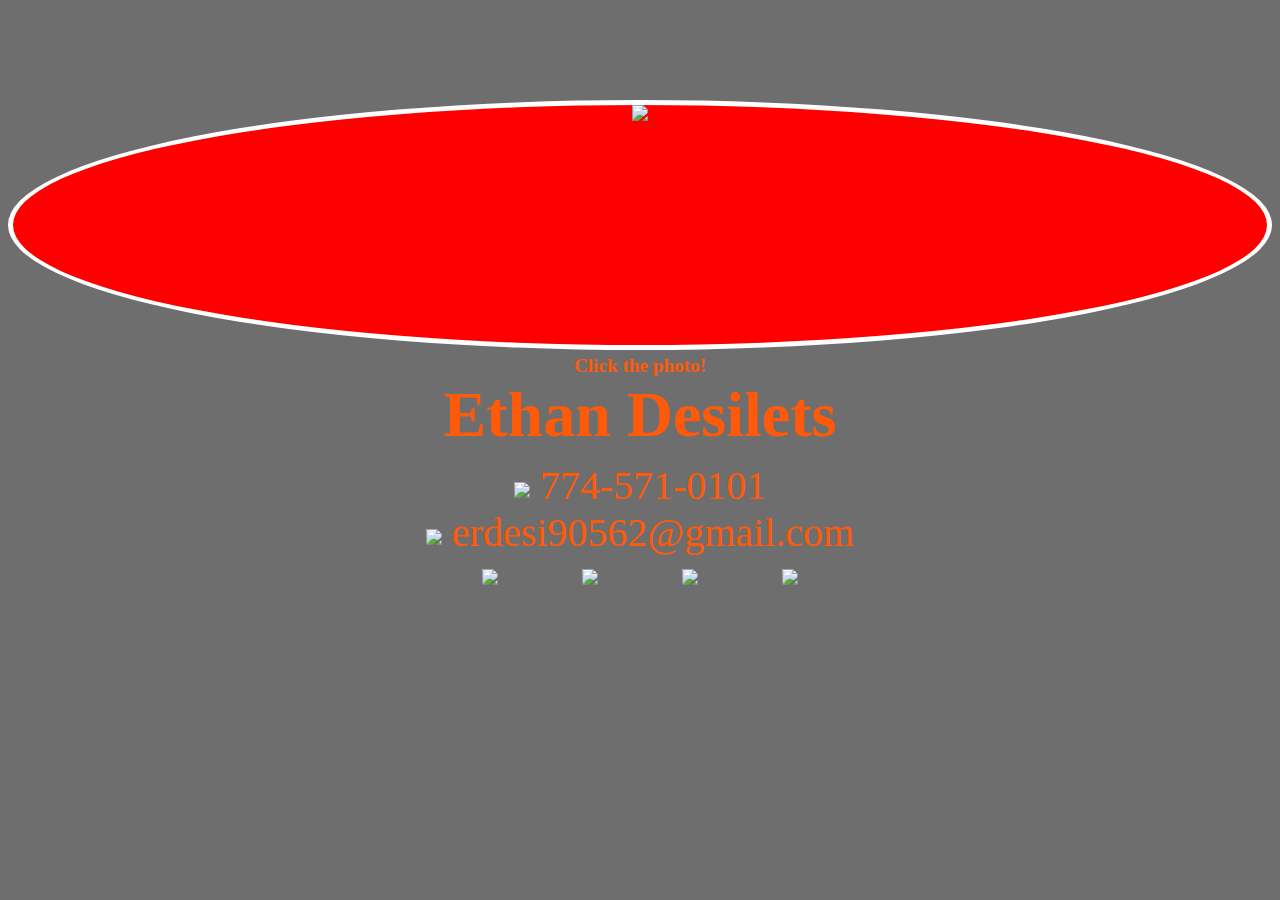
==== index.html @ 8398b05a "Renamed aboutme.html to index.html" ====
<!DOCTYPE html>
<html>
	<head>
		<title>
			Ethan Desilets
		</title>		
		<!-- jQuery only -->
		<script src="https://ajax.googleapis.com/ajax/libs/jquery/2.1.4/jquery.min.js"></script>
		
		<!-- jQuery UI ***NOTE: jQuery must be loaded before jQueryUI -->
		<link rel="stylesheet" href="https://ajax.googleapis.com/ajax/libs/jqueryui/1.11.4/themes/smoothness/jquery-ui.css">
		<script src="https://ajax.googleapis.com/ajax/libs/jqueryui/1.11.4/jquery-ui.min.js"></script>
		
		<!-- Google font Link -->
		<link href='https://fonts.googleapis.com/css?family=Raleway' rel='stylesheet' type='text/css'>
		
		<!-- css LINK Local -->
		<link rel="stylesheet" type="text/css" href="./css.css">
		
		<style>
			<!-- CSS -->
		</style>
	</head>
	<body>
			<div class="pro-image">
				<img src="https://scontent.xx.fbcdn.net/hphotos-xfp1/v/t1.0-9/10419024_10152507817070874_27749316326789616_n.jpg?oh=1ed96fecd023aae29fd3408167d33f31&oe=56A68F26">
			</div>
			<h5>Click the photo!</h5>
			<h1>Ethan Desilets</h1>
			<div class="info">
				<image src="https://ionegiantmag.files.wordpress.com/2014/05/a-capture16.gif?w=315&h=189&crop=1">
				774-571-0101
				</br>
				<image src="https://upload.wikimedia.org/wikipedia/commons/0/0a/Gmail_logo.png">
				erdesi90562@gmail.com</br>
			</div>
			<div class="history">
				<a href="https://www.codecademy.com/erdesi90562"><img src="http://s3.amazonaws.com/codecademy-blog/assets/logo_blue_dark.png"></a>
				<a href="https://github.com/erdesi90562"><img src="http://axiacore.s3.amazonaws.com/inlines/github-axiacore.1398187930.png"></a>
				<a href="https://www.codeschool.com/users/1799180"><img src="https://d1tijy5l7mg5kk.cloudfront.net/assets/meta/og-avatar-924111135a76cec9a4bfbb02d1efa0cf.png"></a>
				<a href="https://www.linkedin.com/pub/ethan-desilets/5b/364/8b2"><img src="https://lh4.googleusercontent.com/-CepHHHB3l1Y/AAAAAAAAAAI/AAAAAAAAAAA/Z8MftqWbEqA/s0-c-k-no-ns/photo.jpg"></a>
			</div>
		<article class ="home">
			<h2>Who am I?</h2>
			<p>
			My name is Ethan Desilets and I have a passion for computers. I would describe myself as a driven, hardworking, and determined individual. For as long as I can remember, I have always been curious about how things function and operate. When I was younger I was always playing with a screwdriver, taking my electronics apart and trying to determine how they functioned. This desire to understand how many things around me worked followed me throughout my schooling.
			</p>
			<p>
			I attended Blackstone Valley Regional Vocational High School where I pursued curriculum in metal fabrication. While in high school, I was part of the robotics team and this is where I found a deep passion for electronics and computers. Sure I loved fabricating and creating parts for the robot, but I found myself more intrigued by the programming of the machine. This program introduced me to Computer Aided Drafting (CAD) which I further pursued at Quinsigamond Community College. It is here that I received a certificate in CAD and began working in the field. 
			</p>
			<p>
			While at my first CAD job a very interesting opportunity was presented to me. At this job there was a web portal that was connected to Verizon&lsquo;s Oracle SQL database. It was my task to create queries that assisted in making a 3-4 hour job into a 2 minute process. After receiving little recognition from upper management I left in pursuit of a more supportive work environment that would allow me to learn from others. I am currently employed by a security equipment installation company that encourages the pursuit of my interests. 
			</p>
			<p>
			In my quest for knowledge in the world of technology I have done everything in my power to educate myself. This self-education began when I purchased a Raspberry PI in order to become more proficient in Linux systems. I have also participated in multiple online code schools that have expanded my knowledge of Ubuntu, Git-Hub, and other programming environments. I recently created an IOT (internet of things) project. The goal of this system is to create a wireless boiler temperature monitor to be used on external boilers. The hardware I chose for this project is an ESP8266 chip that is programmed by the Arduino IDE to read two thermometers and control 8 relays. The data is sent via MQTT protocol to my Raspberry PI which is a MQTT Broker with "Node.js" installed. The raspberry PI hosts the web page which contains CSS, jQuery, and html. I have not yet set up a DNS for my external IP. 
			</p>
			<p>
			I know that the next step towards a successful future for me is attendance at General Academy. I want to work with my passion every day and enjoy what I do. I am prepared to work hard and succeed at your academic institution. I am ready to change my career and my life. Thank you for taking the time to learn more about me and I look forward to hearing from you.
			</p>
			<div class="thankyou">
			Thank you,
			</div>
			<div class="signature">
			Ethan Desilets
			</div>
		</article>
		<script>
			var clickCount = 1;
			
			$('.pro-image img').on("click", function () {
				
				clickCount++;
				
				if (clickCount%2 == 0){
					$(".pro-image").animate({zoom: 0.70, padding: "60px 0 0 0", opacity: "0.5" },3075);
					$(".home").css("display","block");
					$(".info, .history, h1, h5").css("display","none");
				}else {
					$(".pro-image").animate({zoom: 1, padding: "120px 0 0 0", opacity: "1"},3075);
					$(".home").css("display","none");
					$(".info, .history, h1, h5").css("display","block");
				}
			});
		</script>
	</body>
</html>
---- css.css ----
body {
	color: #FF5A09;
	text-align: center;
	background: #6e6e6e;
	/* background: url("http://dash.ga.co/assets/anna-bg.png"); */
	/* background: linear-gradient(bottom, #6e6e6e , #393939); */
	/* background: linear-gradient(bottom, orange, purple); */
	/* background: -webkit-linear-gradient(left, blue, green); */
	/* background: -moz-linear-gradient(bottom, yellow, red); */
	background-size: cover ;
	background-repeat: no-repeat;
	/* background-position: center; */
}
header {
	margin: auto;
}
.pro-image {
	position:relative;
	display: block;
	border-radius:100%;
	border: 5px solid white;
	/* height:25em; */
	margin: 100px auto 5px auto;
	height: 240px;
	background: red;
}
h5 {
	margin: 0 0 0 0;
	font-size: 1.2em;
}
h1 {
	font-size: 4.0em;
	margin: 1px 1px 10px 1px;
}
/* Divider "info" formatting start */
.info {
	display: block;
	font-size: 2.5em;
}
div.info img {
	height: 60px;
	vertical-align: middle;
}
/* Divider "info" temperaturePipe end */
/* Divider "history" formatting start */
.history {
	margin: 1%;
}
div.history img {
	/* background: purple; */
	height: 5em;
	padding: 0 2.5em 0 2.5em;
}
/* Divider "history" formatting end*/
/* aboutme div control */
.home {
	display: none;
	text-align: center;
	font-size: 1.5em;
	color: white;
	max-width: 85%;
	margin: 0 auto;
	font-family: 'Raleway', sans-serif;
}
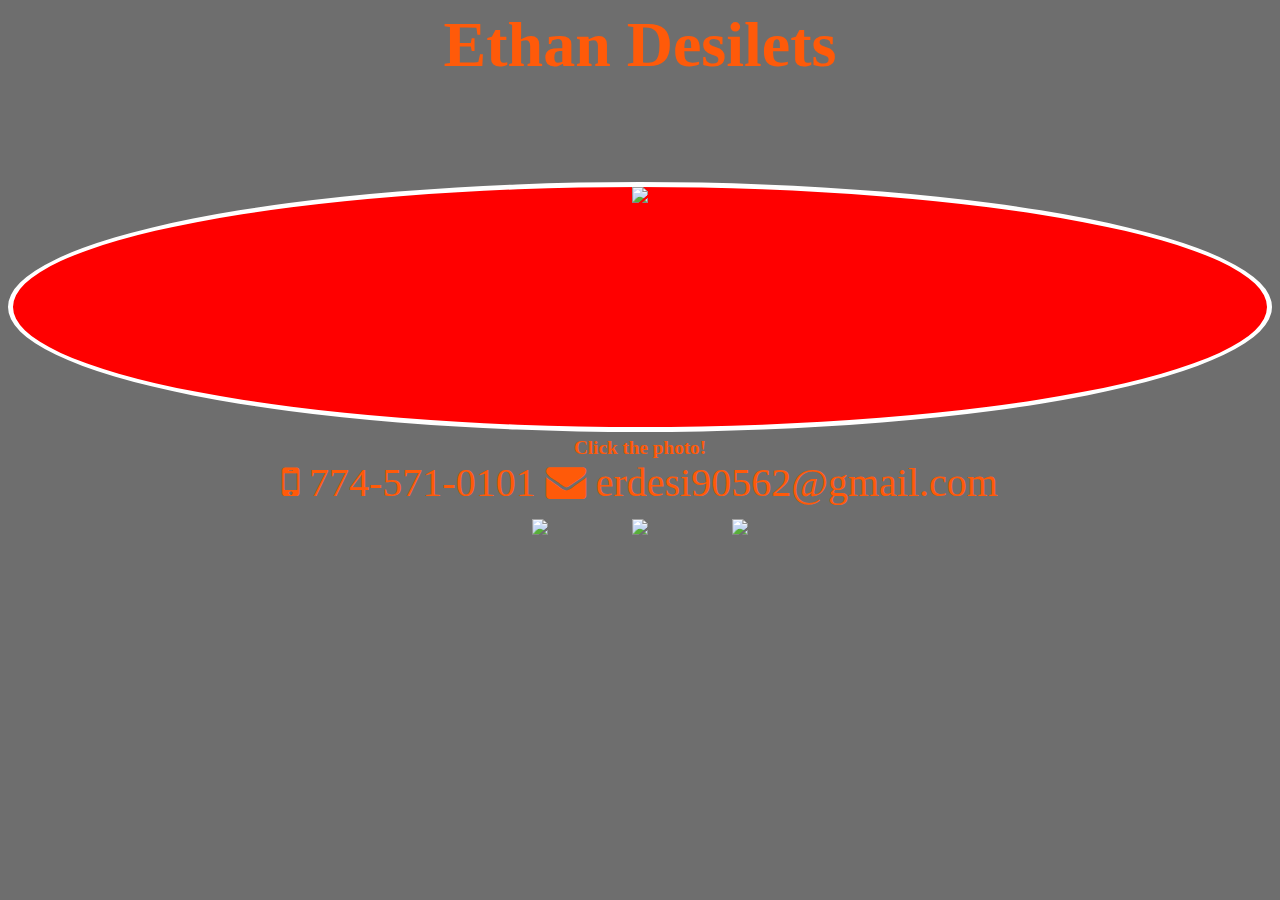
==== commit a76312b9: "reorder Links of history" ====
--- a/index.html
+++ b/index.html
@@ -14,6 +14,9 @@
 		<!-- Google font Link -->
 		<link href='https://fonts.googleapis.com/css?family=Raleway' rel='stylesheet' type='text/css'>
 		
+		<!-- font awesome link -->
+		<link rel="stylesheet" href="https://maxcdn.bootstrapcdn.com/font-awesome/4.4.0/css/font-awesome.min.css">
+
 		<!-- css LINK Local -->
 		<link rel="stylesheet" type="text/css" href="./css.css">
 		
@@ -22,40 +25,39 @@
 		</style>
 	</head>
 	<body>
+			<h1>Ethan Desilets</h1>
 			<div class="pro-image">
 				<img src="https://scontent.xx.fbcdn.net/hphotos-xfp1/v/t1.0-9/10419024_10152507817070874_27749316326789616_n.jpg?oh=1ed96fecd023aae29fd3408167d33f31&oe=56A68F26">
 			</div>
 			<h5>Click the photo!</h5>
-			<h1>Ethan Desilets</h1>
 			<div class="info">
-				<image src="https://ionegiantmag.files.wordpress.com/2014/05/a-capture16.gif?w=315&h=189&crop=1">
+				<i class="fa fa-mobile"></i>
 				774-571-0101
-				</br>
-				<image src="https://upload.wikimedia.org/wikipedia/commons/0/0a/Gmail_logo.png">
+				<i class="fa fa-envelope"></i>
 				erdesi90562@gmail.com</br>
 			</div>
 			<div class="history">
+				<a href="https://github.com/erdesi90562"><img src="http://axiacore.s3.amazonaws.com/inlines/github-axiacore.1398187930.png"></a>
 				<a href="https://www.codecademy.com/erdesi90562"><img src="http://s3.amazonaws.com/codecademy-blog/assets/logo_blue_dark.png"></a>
-				<a href="https://github.com/erdesi90562"><img src="http://axiacore.s3.amazonaws.com/inlines/github-axiacore.1398187930.png"></a>
 				<a href="https://www.codeschool.com/users/1799180"><img src="https://d1tijy5l7mg5kk.cloudfront.net/assets/meta/og-avatar-924111135a76cec9a4bfbb02d1efa0cf.png"></a>
-				<a href="https://www.linkedin.com/pub/ethan-desilets/5b/364/8b2"><img src="https://lh4.googleusercontent.com/-CepHHHB3l1Y/AAAAAAAAAAI/AAAAAAAAAAA/Z8MftqWbEqA/s0-c-k-no-ns/photo.jpg"></a>
+				<!-- <a href="https://www.linkedin.com/pub/ethan-desilets/5b/364/8b2"><img src="https://lh4.googleusercontent.com/-CepHHHB3l1Y/AAAAAAAAAAI/AAAAAAAAAAA/Z8MftqWbEqA/s0-c-k-no-ns/photo.jpg"></a> -->
 			</div>
 		<article class ="home">
 			<h2>Who am I?</h2>
 			<p>
-			My name is Ethan Desilets and I have a passion for computers. I would describe myself as a driven, hardworking, and determined individual. For as long as I can remember, I have always been curious about how things function and operate. When I was younger I was always playing with a screwdriver, taking my electronics apart and trying to determine how they functioned. This desire to understand how many things around me worked followed me throughout my schooling.
+			My name is Ethan Desilets and I have a passion for computers. I would describe myself as a driven, hardworking, and determined individual. For as long as I can remember, I have always been curious about how things operate. When I was younger I was always playing with a screwdriver, taking my electronics apart and trying to determine how they functioned. This desire to understand how the world around me worked followed me throughout my schooling.
 			</p>
 			<p>
-			I attended Blackstone Valley Regional Vocational High School where I pursued curriculum in metal fabrication. While in high school, I was part of the robotics team and this is where I found a deep passion for electronics and computers. Sure I loved fabricating and creating parts for the robot, but I found myself more intrigued by the programming of the machine. This program introduced me to Computer Aided Drafting (CAD) which I further pursued at Quinsigamond Community College. It is here that I received a certificate in CAD and began working in the field. 
+			I attended Blackstone Valley Regional Vocational High School where I pursued curriculum in metal fabrication. This program introduced me to Computer Aided Drafting (CAD) and various other components of the world of manufacturing. While in high school, I was part of the robotics team and this is where I found a deep passion for electronics and computers. Sure I loved fabricating and creating parts for the robot, but I found myself more intrigued by the programming of the machine. Despite this interest, I pursed CAD certification at Quinsigamond Community College and joined the work force.
 			</p>
 			<p>
-			While at my first CAD job a very interesting opportunity was presented to me. At this job there was a web portal that was connected to Verizon&lsquo;s Oracle SQL database. It was my task to create queries that assisted in making a 3-4 hour job into a 2 minute process. After receiving little recognition from upper management I left in pursuit of a more supportive work environment that would allow me to learn from others. I am currently employed by a security equipment installation company that encourages the pursuit of my interests. 
+			While at my first CAD job a very interesting opportunity was presented to me. It was my task to create queries that dramatically reduced the work load of employees, making a 3-4 hour job into a 2 minute process. This task was completed by using a web portal that was connected to Verizon&lsquo;s Oracle SQL database. After receiving little recognition from upper management, I left in pursuit of a more supportive work environment that would allow me to learn from others. I am currently employed by a security equipment installation company that encourages the pursuit of my interests.
 			</p>
 			<p>
-			In my quest for knowledge in the world of technology I have done everything in my power to educate myself. This self-education began when I purchased a Raspberry PI in order to become more proficient in Linux systems. I have also participated in multiple online code schools that have expanded my knowledge of Ubuntu, Git-Hub, and other programming environments. I recently created an IOT (internet of things) project. The goal of this system is to create a wireless boiler temperature monitor to be used on external boilers. The hardware I chose for this project is an ESP8266 chip that is programmed by the Arduino IDE to read two thermometers and control 8 relays. The data is sent via MQTT protocol to my Raspberry PI which is a MQTT Broker with "Node.js" installed. The raspberry PI hosts the web page which contains CSS, jQuery, and html. I have not yet set up a DNS for my external IP. 
+			I have taken it upon myself to learn as much as I possibly could about programming. This self-education began when I purchased a Raspberry PI in order to become more proficient in Linux systems. I have also participated in multiple online code schools that have expanded my knowledge of Ubuntu, Git-Hub, and other programming environments. I recently created an IOT (internet of things) project. The goal of this system is to create a wireless boiler temperature monitor to be used on external boilers. The hardware I chose for this project is an ESP8266 chip that is programmed by the Arduino IDE to read two thermometers and control 8 relays. The data is sent via MQTT protocol to my Raspberry PI which is a MQTT Broker with "Node.js" installed. The raspberry PI hosts the web page which contains CSS, jQuery, and html. I have not yet set up a DNS for my external IP. 
 			</p>
 			<p>
-			I know that the next step towards a successful future for me is attendance at General Academy. I want to work with my passion every day and enjoy what I do. I am prepared to work hard and succeed at your academic institution. I am ready to change my career and my life. Thank you for taking the time to learn more about me and I look forward to hearing from you.
+			I know that the next step towards a successful future for me is attendance at General Assembly. I want to work with my passion every day and enjoy what I do. I am prepared to work hard and succeed at your academic institution. Thank you for taking the time to learn more about me and I look forward to hearing from you.
 			</p>
 			<div class="thankyou">
 			Thank you,
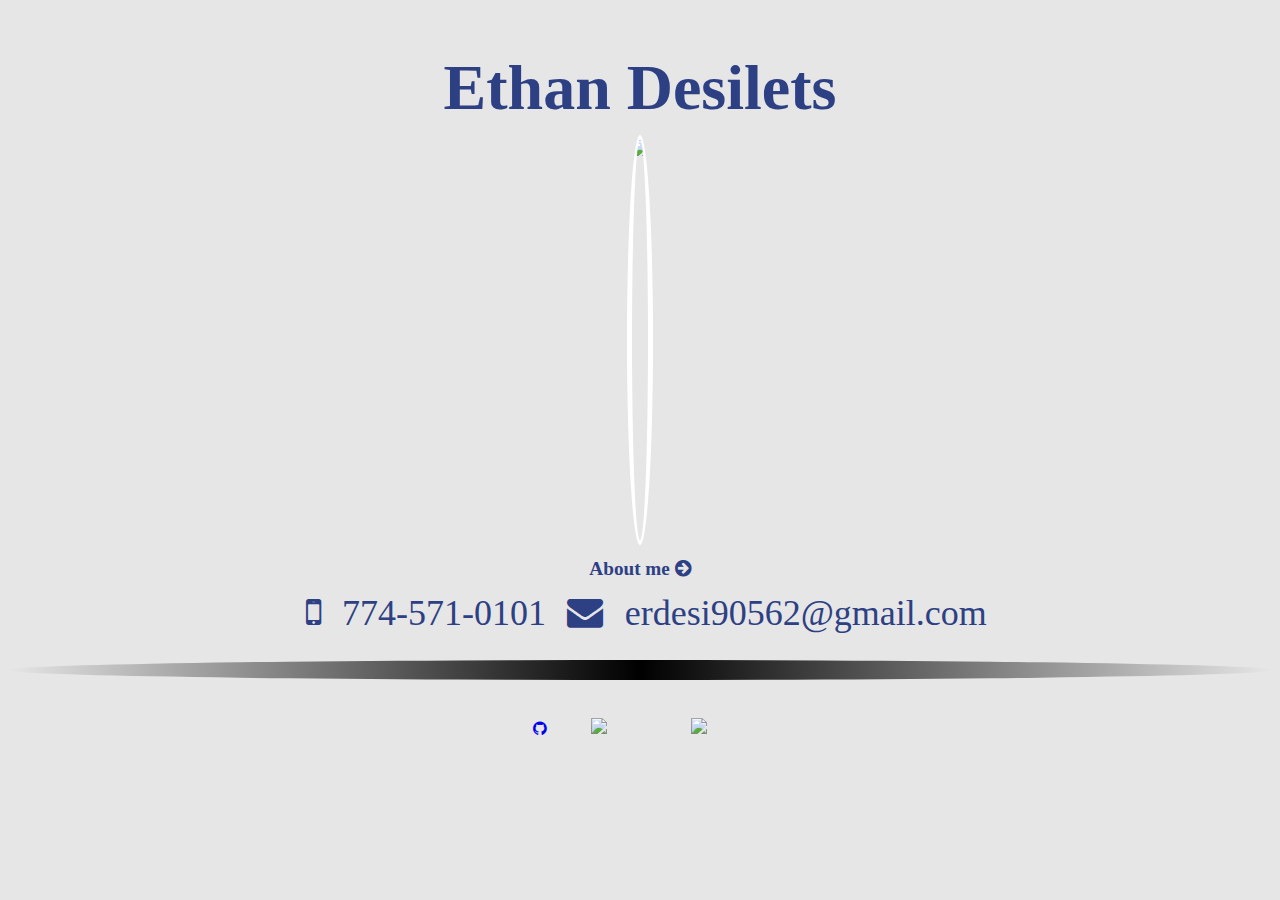
==== commit 76d02fff: "Clean up" ====
--- a/index.html
+++ b/index.html
@@ -29,20 +29,21 @@
 			<div class="pro-image">
 				<img src="https://scontent.xx.fbcdn.net/hphotos-xfp1/v/t1.0-9/10419024_10152507817070874_27749316326789616_n.jpg?oh=1ed96fecd023aae29fd3408167d33f31&oe=56A68F26">
 			</div>
-			<h5>Click the photo!</h5>
+			<h5>About me <i class="fa fa-arrow-circle-right"></i></h5>
 			<div class="info">
 				<i class="fa fa-mobile"></i>
 				774-571-0101
 				<i class="fa fa-envelope"></i>
 				erdesi90562@gmail.com</br>
 			</div>
+			<span class="sexy_line"></span>
 			<div class="history">
-				<a href="https://github.com/erdesi90562"><img src="http://axiacore.s3.amazonaws.com/inlines/github-axiacore.1398187930.png"></a>
+				<a href="https://github.com/erdesi90562"><i class="fa fa-github"></i></a> <!-- <img src="http://axiacore.s3.amazonaws.com/inlines/github-axiacore.1398187930.png"> -->
 				<a href="https://www.codecademy.com/erdesi90562"><img src="http://s3.amazonaws.com/codecademy-blog/assets/logo_blue_dark.png"></a>
 				<a href="https://www.codeschool.com/users/1799180"><img src="https://d1tijy5l7mg5kk.cloudfront.net/assets/meta/og-avatar-924111135a76cec9a4bfbb02d1efa0cf.png"></a>
 				<!-- <a href="https://www.linkedin.com/pub/ethan-desilets/5b/364/8b2"><img src="https://lh4.googleusercontent.com/-CepHHHB3l1Y/AAAAAAAAAAI/AAAAAAAAAAA/Z8MftqWbEqA/s0-c-k-no-ns/photo.jpg"></a> -->
 			</div>
-		<article class ="home">
+		<article class ="aboutme">
 			<h2>Who am I?</h2>
 			<p>
 			My name is Ethan Desilets and I have a passion for computers. I would describe myself as a driven, hardworking, and determined individual. For as long as I can remember, I have always been curious about how things operate. When I was younger I was always playing with a screwdriver, taking my electronics apart and trying to determine how they functioned. This desire to understand how the world around me worked followed me throughout my schooling.
@@ -75,11 +76,11 @@
 				
 				if (clickCount%2 == 0){
 					$(".pro-image").animate({zoom: 0.70, padding: "60px 0 0 0", opacity: "0.5" },3075);
-					$(".home").css("display","block");
+					$(".aboutme").css("display","block");
 					$(".info, .history, h1, h5").css("display","none");
 				}else {
-					$(".pro-image").animate({zoom: 1, padding: "120px 0 0 0", opacity: "1"},3075);
-					$(".home").css("display","none");
+					$(".pro-image").animate({zoom: 1, padding: "0px 0 0 0", opacity: "1"},3075);
+					$(".aboutme").css("display","none");
 					$(".info, .history, h1, h5").css("display","block");
 				}
 			});
--- a/css.css
+++ b/css.css
@@ -1,64 +1,83 @@
-body {
-	color: #FF5A09;
-	text-align: center;
-	background: #6e6e6e;
-	/* background: url("http://dash.ga.co/assets/anna-bg.png"); */
-	/* background: linear-gradient(bottom, #6e6e6e , #393939); */
-	/* background: linear-gradient(bottom, orange, purple); */
-	/* background: -webkit-linear-gradient(left, blue, green); */
-	/* background: -moz-linear-gradient(bottom, yellow, red); */
-	background-size: cover ;
-	background-repeat: no-repeat;
-	/* background-position: center; */
+/* Master control */
+body{
+	color:#2d4084;
+	background: #e6e6e6;
+	margin-top: 4%;
 }
-header {
-	margin: auto;
-}
-.pro-image {
-	position:relative;
-	display: block;
-	border-radius:100%;
-	border: 5px solid white;
-	/* height:25em; */
-	margin: 100px auto 5px auto;
-	height: 240px;
-	background: red;
-}
-h5 {
-	margin: 0 0 0 0;
-	font-size: 1.2em;
-}
+/* ************************** */
+
+/* My name */
 h1 {
+	text-align:center;
 	font-size: 4.0em;
 	margin: 1px 1px 10px 1px;
 }
-/* Divider "info" formatting start */
+/* ************************** */
+
+.pro-image {
+	display:flex; /* don't forget this */
+	justify-content:center; /* interesting */
+	-webkit-content:center;
+	align-items:center; /* interesting */
+	-webkit-align-items: center;
+	margin: 0 auto;
+}
+.pro-image img{
+	border-radius:100%;
+	border: 5px solid white;
+	height: 400px;
+}
+/* Text that says about me */
+h5 {
+	text-align: center;
+	font-size: 1.2em;
+	margin: 0;
+	margin: 1%;
+}
+/* ************************** */
+
+/* Divider "info" Phone number and email */
 .info {
-	display: block;
-	font-size: 2.5em;
+	text-align: center;
+	font-size: 2.25em;
+	margin: 1%;
+}
+div.info i {
+	padding: 0 1% 0 1% ;
 }
 div.info img {
 	height: 60px;
 	vertical-align: middle;
 }
-/* Divider "info" temperaturePipe end */
+/* ************************** */
+
+.sexy_line{ 
+    display:block;
+    /*border:none;*/
+    height: 20px;
+    border-radius: 50%;
+    background: linear-gradient(-90deg, #e6e6e6, black, #e6e6e6);
+    margin: 2% 0 2% 0;
+}
 /* Divider "history" formatting start */
 .history {
-	margin: 1%;
+	/* display: inline-block; */
+	text-align: center;
+	margin: 3%;
 }
 div.history img {
-	/* background: purple; */
 	height: 5em;
 	padding: 0 2.5em 0 2.5em;
 }
-/* Divider "history" formatting end*/
+/* ************************** */
+
 /* aboutme div control */
-.home {
+.aboutme {
+	margin: auto;
+	padding: 10px 0 20px 0;
 	display: none;
 	text-align: center;
 	font-size: 1.5em;
-	color: white;
 	max-width: 85%;
-	margin: 0 auto;
 	font-family: 'Raleway', sans-serif;
 }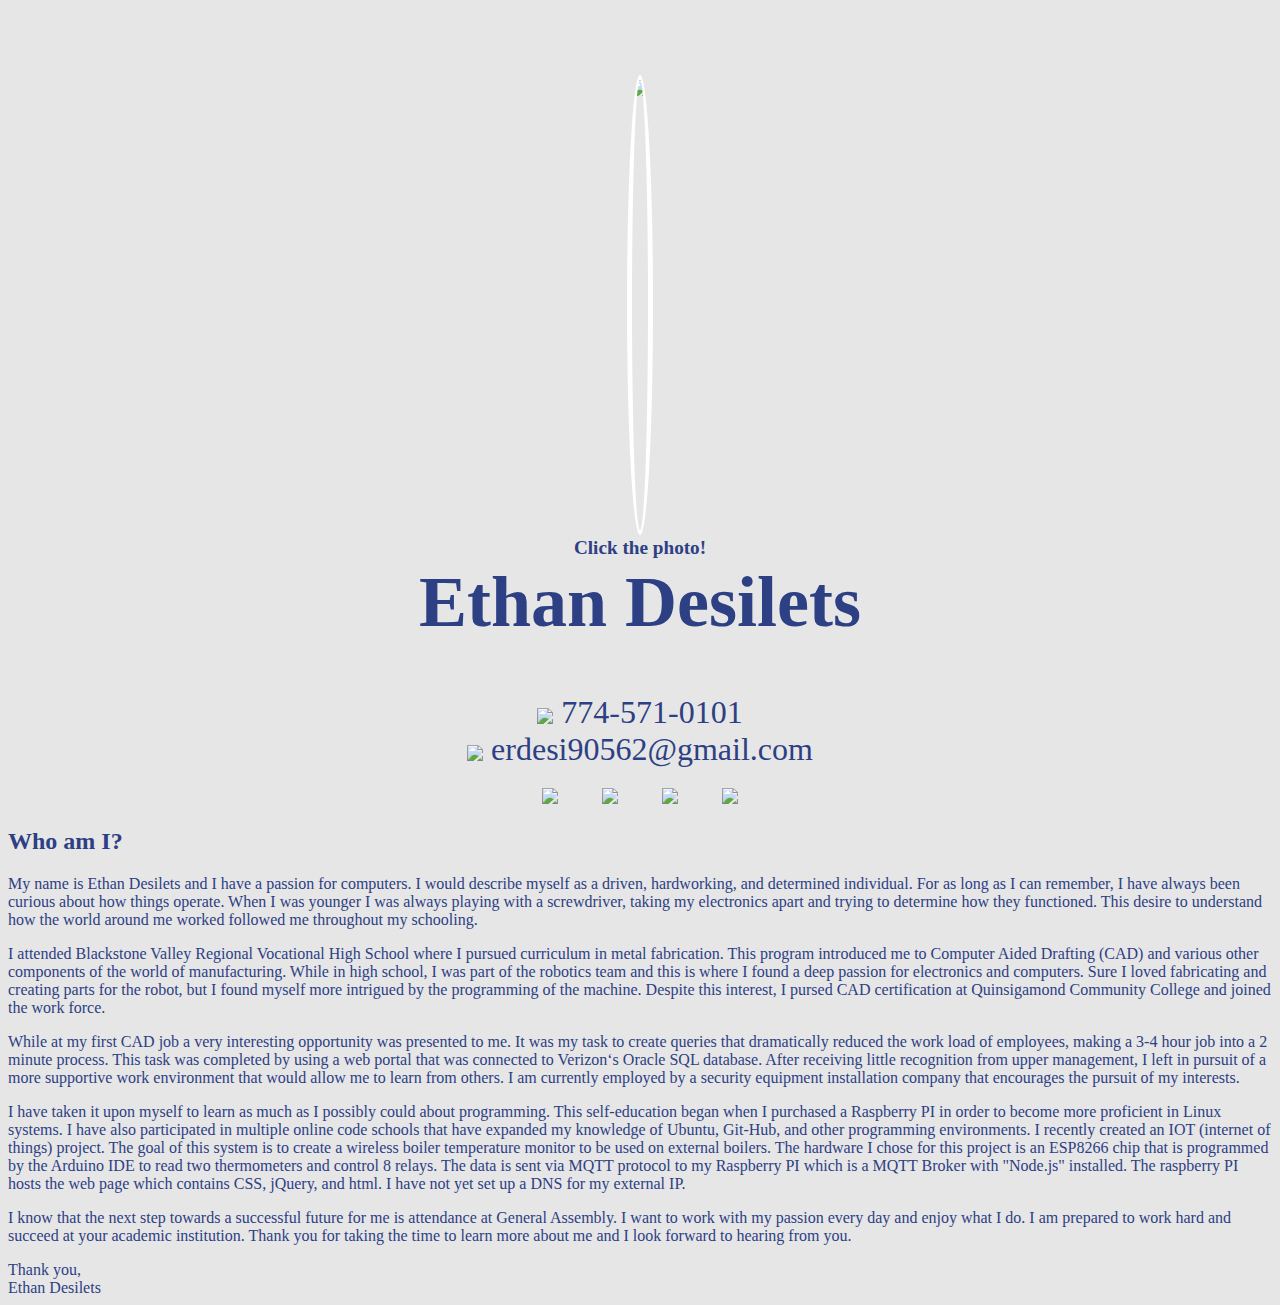
==== commit ebfcdb0b: "Merge remote-tracking branch 'refs/remotes/origin/master' into gh-pages" ====
--- a/index.html
+++ b/index.html
@@ -14,9 +14,6 @@
 		<!-- Google font Link -->
 		<link href='https://fonts.googleapis.com/css?family=Raleway' rel='stylesheet' type='text/css'>
 		
-		<!-- font awesome link -->
-		<link rel="stylesheet" href="https://maxcdn.bootstrapcdn.com/font-awesome/4.4.0/css/font-awesome.min.css">
-
 		<!-- css LINK Local -->
 		<link rel="stylesheet" type="text/css" href="./css.css">
 		
@@ -25,25 +22,25 @@
 		</style>
 	</head>
 	<body>
-			<h1>Ethan Desilets</h1>
 			<div class="pro-image">
 				<img src="https://scontent.xx.fbcdn.net/hphotos-xfp1/v/t1.0-9/10419024_10152507817070874_27749316326789616_n.jpg?oh=1ed96fecd023aae29fd3408167d33f31&oe=56A68F26">
 			</div>
-			<h5>About me <i class="fa fa-arrow-circle-right"></i></h5>
+			<h5>Click the photo!</h5>
+			<h1>Ethan Desilets</h1>
 			<div class="info">
-				<i class="fa fa-mobile"></i>
+				<image src="https://ionegiantmag.files.wordpress.com/2014/05/a-capture16.gif?w=315&h=189&crop=1">
 				774-571-0101
-				<i class="fa fa-envelope"></i>
+				</br>
+				<image src="https://upload.wikimedia.org/wikipedia/commons/0/0a/Gmail_logo.png">
 				erdesi90562@gmail.com</br>
 			</div>
-			<span class="sexy_line"></span>
 			<div class="history">
-				<a href="https://github.com/erdesi90562"><i class="fa fa-github"></i></a> <!-- <img src="http://axiacore.s3.amazonaws.com/inlines/github-axiacore.1398187930.png"> -->
 				<a href="https://www.codecademy.com/erdesi90562"><img src="http://s3.amazonaws.com/codecademy-blog/assets/logo_blue_dark.png"></a>
+				<a href="https://github.com/erdesi90562"><img src="http://axiacore.s3.amazonaws.com/inlines/github-axiacore.1398187930.png"></a>
 				<a href="https://www.codeschool.com/users/1799180"><img src="https://d1tijy5l7mg5kk.cloudfront.net/assets/meta/og-avatar-924111135a76cec9a4bfbb02d1efa0cf.png"></a>
-				<!-- <a href="https://www.linkedin.com/pub/ethan-desilets/5b/364/8b2"><img src="https://lh4.googleusercontent.com/-CepHHHB3l1Y/AAAAAAAAAAI/AAAAAAAAAAA/Z8MftqWbEqA/s0-c-k-no-ns/photo.jpg"></a> -->
+				<a href="https://www.linkedin.com/pub/ethan-desilets/5b/364/8b2"><img src="https://lh4.googleusercontent.com/-CepHHHB3l1Y/AAAAAAAAAAI/AAAAAAAAAAA/Z8MftqWbEqA/s0-c-k-no-ns/photo.jpg"></a>
 			</div>
-		<article class ="aboutme">
+		<article class ="home">
 			<h2>Who am I?</h2>
 			<p>
 			My name is Ethan Desilets and I have a passion for computers. I would describe myself as a driven, hardworking, and determined individual. For as long as I can remember, I have always been curious about how things operate. When I was younger I was always playing with a screwdriver, taking my electronics apart and trying to determine how they functioned. This desire to understand how the world around me worked followed me throughout my schooling.
@@ -76,11 +73,11 @@
 				
 				if (clickCount%2 == 0){
 					$(".pro-image").animate({zoom: 0.70, padding: "60px 0 0 0", opacity: "0.5" },3075);
-					$(".aboutme").css("display","block");
+					$(".home").css("display","block");
 					$(".info, .history, h1, h5").css("display","none");
 				}else {
-					$(".pro-image").animate({zoom: 1, padding: "0px 0 0 0", opacity: "1"},3075);
-					$(".aboutme").css("display","none");
+					$(".pro-image").animate({zoom: 1, padding: "120px 0 0 0", opacity: "1"},3075);
+					$(".home").css("display","none");
 					$(".info, .history, h1, h5").css("display","block");
 				}
 			});
--- a/css.css
+++ b/css.css
@@ -2,14 +2,14 @@
 body{
 	color:#2d4084;
 	background: #e6e6e6;
-	margin-top: 4%;
+	margin-top: 75px;
 }
 /* ************************** */
 
 /* My name */
 h1 {
 	text-align:center;
-	font-size: 4.0em;
+	font-size: 4.5em;
 	margin: 1px 1px 10px 1px;
 }
 /* ************************** */
@@ -25,22 +25,22 @@
 .pro-image img{
 	border-radius:100%;
 	border: 5px solid white;
-	height: 400px;
+	height: 450px;
 }
-/* Text that says about me */
+/* Text that says "About me" */
 h5 {
 	text-align: center;
 	font-size: 1.2em;
 	margin: 0;
-	margin: 1%;
+	margin: 2px;
 }
 /* ************************** */
 
 /* Divider "info" Phone number and email */
 .info {
 	text-align: center;
-	font-size: 2.25em;
-	margin: 1%;
+	font-size: 2em;
+	margin: 50px 0px 20px 0px;
 }
 div.info i {
 	padding: 0 1% 0 1% ;
@@ -54,20 +54,20 @@
 .sexy_line{ 
     display:block;
     /*border:none;*/
-    height: 20px;
+    height: 10px;
     border-radius: 50%;
-    background: linear-gradient(-90deg, #e6e6e6, black, #e6e6e6);
-    margin: 2% 0 2% 0;
+    background: linear-gradient(-90deg, #e6e6e6, rgb(104, 104, 104), #e6e6e6);
+    margin: 20px 0;
 }
 /* Divider "history" formatting start */
 .history {
 	/* display: inline-block; */
 	text-align: center;
-	margin: 3%;
+	margin: 20px 0px;
 }
 div.history img {
-	height: 5em;
-	padding: 0 2.5em 0 2.5em;
+	height: 50px;
+	padding: 0 20px 0 20px;
 }
 /* ************************** */
 
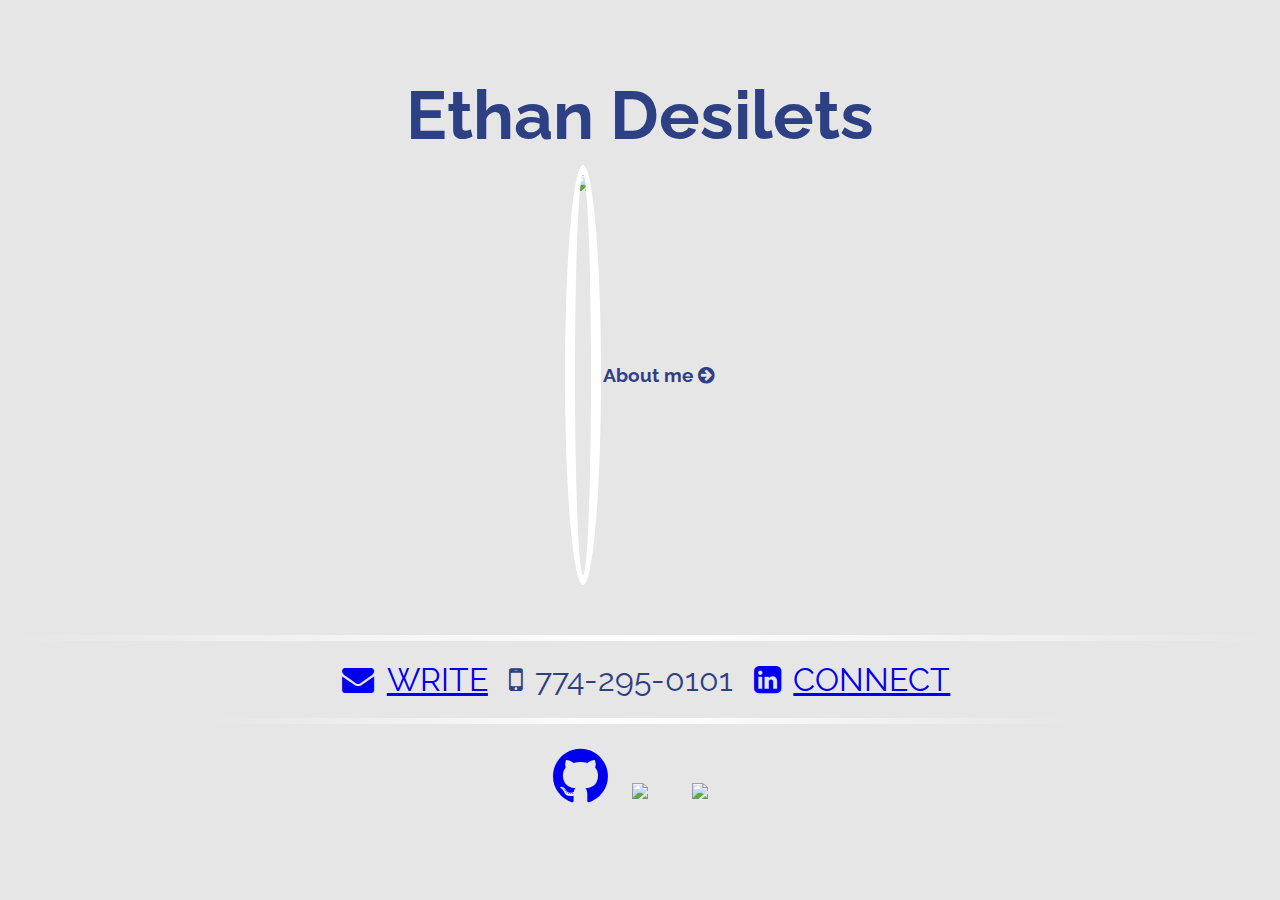
==== commit 8b531d86: "Font throughout-Reduced JQUERY animation" ====
--- a/index.html
+++ b/index.html
@@ -14,36 +14,26 @@
 		<!-- Google font Link -->
 		<link href='https://fonts.googleapis.com/css?family=Raleway' rel='stylesheet' type='text/css'>
 		
+		<!-- font awesome link -->
+		<link rel="stylesheet" href="https://maxcdn.bootstrapcdn.com/font-awesome/4.4.0/css/font-awesome.min.css">
+
 		<!-- css LINK Local -->
 		<link rel="stylesheet" type="text/css" href="./css.css">
-		
-		<style>
-			<!-- CSS -->
-		</style>
 	</head>
+
+
+
 	<body>
-			<div class="pro-image">
-				<img src="https://scontent.xx.fbcdn.net/hphotos-xfp1/v/t1.0-9/10419024_10152507817070874_27749316326789616_n.jpg?oh=1ed96fecd023aae29fd3408167d33f31&oe=56A68F26">
-			</div>
-			<h5>Click the photo!</h5>
-			<h1>Ethan Desilets</h1>
-			<div class="info">
-				<image src="https://ionegiantmag.files.wordpress.com/2014/05/a-capture16.gif?w=315&h=189&crop=1">
-				774-571-0101
-				</br>
-				<image src="https://upload.wikimedia.org/wikipedia/commons/0/0a/Gmail_logo.png">
-				erdesi90562@gmail.com</br>
-			</div>
-			<div class="history">
-				<a href="https://www.codecademy.com/erdesi90562"><img src="http://s3.amazonaws.com/codecademy-blog/assets/logo_blue_dark.png"></a>
-				<a href="https://github.com/erdesi90562"><img src="http://axiacore.s3.amazonaws.com/inlines/github-axiacore.1398187930.png"></a>
-				<a href="https://www.codeschool.com/users/1799180"><img src="https://d1tijy5l7mg5kk.cloudfront.net/assets/meta/og-avatar-924111135a76cec9a4bfbb02d1efa0cf.png"></a>
-				<a href="https://www.linkedin.com/pub/ethan-desilets/5b/364/8b2"><img src="https://lh4.googleusercontent.com/-CepHHHB3l1Y/AAAAAAAAAAI/AAAAAAAAAAA/Z8MftqWbEqA/s0-c-k-no-ns/photo.jpg"></a>
-			</div>
-		<article class ="home">
-			<h2>Who am I?</h2>
+		<h1>Ethan Desilets</h1>
+
+		<div class="pro-image">
+			<img src="https://scontent.xx.fbcdn.net/hphotos-xfp1/v/t1.0-9/10419024_10152507817070874_27749316326789616_n.jpg?oh=1ed96fecd023aae29fd3408167d33f31&oe=56A68F26">
+			<h2>About me <i class="fa fa-arrow-circle-right"></i></h2>
+		</div>
+
+		<article class ="aboutme">
 			<p>
-			My name is Ethan Desilets and I have a passion for computers. I would describe myself as a driven, hardworking, and determined individual. For as long as I can remember, I have always been curious about how things operate. When I was younger I was always playing with a screwdriver, taking my electronics apart and trying to determine how they functioned. This desire to understand how the world around me worked followed me throughout my schooling.
+			<span class="casedrop">M</span>y name is Ethan Desilets and I have a passion for computers. I would describe myself as a driven, hardworking, and determined individual. For as long as I can remember, I have always been curious about how things operate. When I was younger I was always playing with a screwdriver, taking my electronics apart and trying to determine how they functioned. This desire to understand how the world around me worked followed me throughout my schooling.
 			</p>
 			<p>
 			I attended Blackstone Valley Regional Vocational High School where I pursued curriculum in metal fabrication. This program introduced me to Computer Aided Drafting (CAD) and various other components of the world of manufacturing. While in high school, I was part of the robotics team and this is where I found a deep passion for electronics and computers. Sure I loved fabricating and creating parts for the robot, but I found myself more intrigued by the programming of the machine. Despite this interest, I pursed CAD certification at Quinsigamond Community College and joined the work force.
@@ -57,13 +47,28 @@
 			<p>
 			I know that the next step towards a successful future for me is attendance at General Assembly. I want to work with my passion every day and enjoy what I do. I am prepared to work hard and succeed at your academic institution. Thank you for taking the time to learn more about me and I look forward to hearing from you.
 			</p>
-			<div class="thankyou">
-			Thank you,
-			</div>
-			<div class="signature">
+			<p>
+			Thank you,<br />
 			Ethan Desilets
-			</div>
+			</p>
 		</article>
+
+
+
+		<span class="sexy_top_line"></span>
+
+		<div class="info">
+			<a href="mailto:erdesi90562@gmail.com"><i class="fa fa-envelope"></i><span class="smaller">WRITE</span></a>
+			<a><i class="fa fa-mobile"></i><span class="smaller">774-295-0101</span></a> 
+			<a href="https://www.linkedin.com/pub/ethan-desilets/5b/364/8b2" target="_blank"><i class="fa fa-linkedin-square"></i><span class="smaller">CONNECT</span></a>
+		</div>
+		<span class="sexy_bottom_line"></span>
+		<div class="history">
+			<a href="https://github.com/erdesi90562" target="_blank"><i class="fa fa-github fa-4x"></i></a>
+			<a href="https://www.codecademy.com/erdesi90562" target="_blank"><img src="http://s3.amazonaws.com/codecademy-blog/assets/logo_blue_dark.png"></a>
+			<a href="https://www.codeschool.com/users/1799180" target="_blank"><img src="https://d1tijy5l7mg5kk.cloudfront.net/assets/meta/og-avatar-924111135a76cec9a4bfbb02d1efa0cf.png"></a>
+		</div>
+
 		<script>
 			var clickCount = 1;
 			
@@ -72,13 +77,13 @@
 				clickCount++;
 				
 				if (clickCount%2 == 0){
-					$(".pro-image").animate({zoom: 0.70, padding: "60px 0 0 0", opacity: "0.5" },3075);
-					$(".home").css("display","block");
-					$(".info, .history, h1, h5").css("display","none");
+					$(".pro-image img").animate({height: "175px", borderWidth: 5},3075);
+					$(".aboutme").css("display","block");
+					// $(".info, .history, h1, h5, .sexy_bottom_line, .sexy_top_line").css("display","none");
 				}else {
-					$(".pro-image").animate({zoom: 1, padding: "120px 0 0 0", opacity: "1"},3075);
-					$(".home").css("display","none");
-					$(".info, .history, h1, h5").css("display","block");
+					$(".pro-image img").animate({height: "400px", padding: "0px 0 0 0"},3075);
+					$(".aboutme").css("display","none");
+					// $(".info, .history, h1, h5, .sexy_top_line, .sexy_bottom_line").css("display","block");
 				}
 			});
 		</script>
--- a/css.css
+++ b/css.css
@@ -2,15 +2,15 @@
 body{
 	color:#2d4084;
 	background: #e6e6e6;
-	margin-top: 75px;
+	font-family: 'Raleway', sans-serif !important;
 }
 /* ************************** */
 
 /* My name */
 h1 {
 	text-align:center;
-	font-size: 4.5em;
-	margin: 1px 1px 10px 1px;
+	font-size: 4.25em;
+	margin: 75px 1px 10px 1px;
 }
 /* ************************** */
 
@@ -24,11 +24,11 @@
 }
 .pro-image img{
 	border-radius:100%;
-	border: 5px solid white;
-	height: 450px;
+	border: 10px solid white;
+	height: 400px;
 }
 /* Text that says "About me" */
-h5 {
+h2 {
 	text-align: center;
 	font-size: 1.2em;
 	margin: 0;
@@ -36,11 +36,18 @@
 }
 /* ************************** */
 
+.sexy_top_line{ 
+    display:block;
+    height: 6px;
+    background: linear-gradient(-90deg, #e6e6e6, white, #e6e6e6);
+    margin: 50px 0px 0px;
+}
+
 /* Divider "info" Phone number and email */
 .info {
 	text-align: center;
 	font-size: 2em;
-	margin: 50px 0px 20px 0px;
+	margin: 20px 0px 20px 0px;
 }
 div.info i {
 	padding: 0 1% 0 1% ;
@@ -51,13 +58,11 @@
 }
 /* ************************** */
 
-.sexy_line{ 
+.sexy_bottom_line{ 
     display:block;
-    /*border:none;*/
-    height: 10px;
-    border-radius: 50%;
-    background: linear-gradient(-90deg, #e6e6e6, rgb(104, 104, 104), #e6e6e6);
-    margin: 20px 0;
+    height: 6px;
+    background: linear-gradient(-90deg, #e6e6e6, white, #e6e6e6);
+    margin: 0px 16%;
 }
 /* Divider "history" formatting start */
 .history {
@@ -78,6 +83,8 @@
 	display: none;
 	text-align: center;
 	font-size: 1.5em;
-	max-width: 85%;
-	font-family: 'Raleway', sans-serif;
+	max-width: 61%;
+}
+.aboutme h2 {
+	margin: 1%;
 }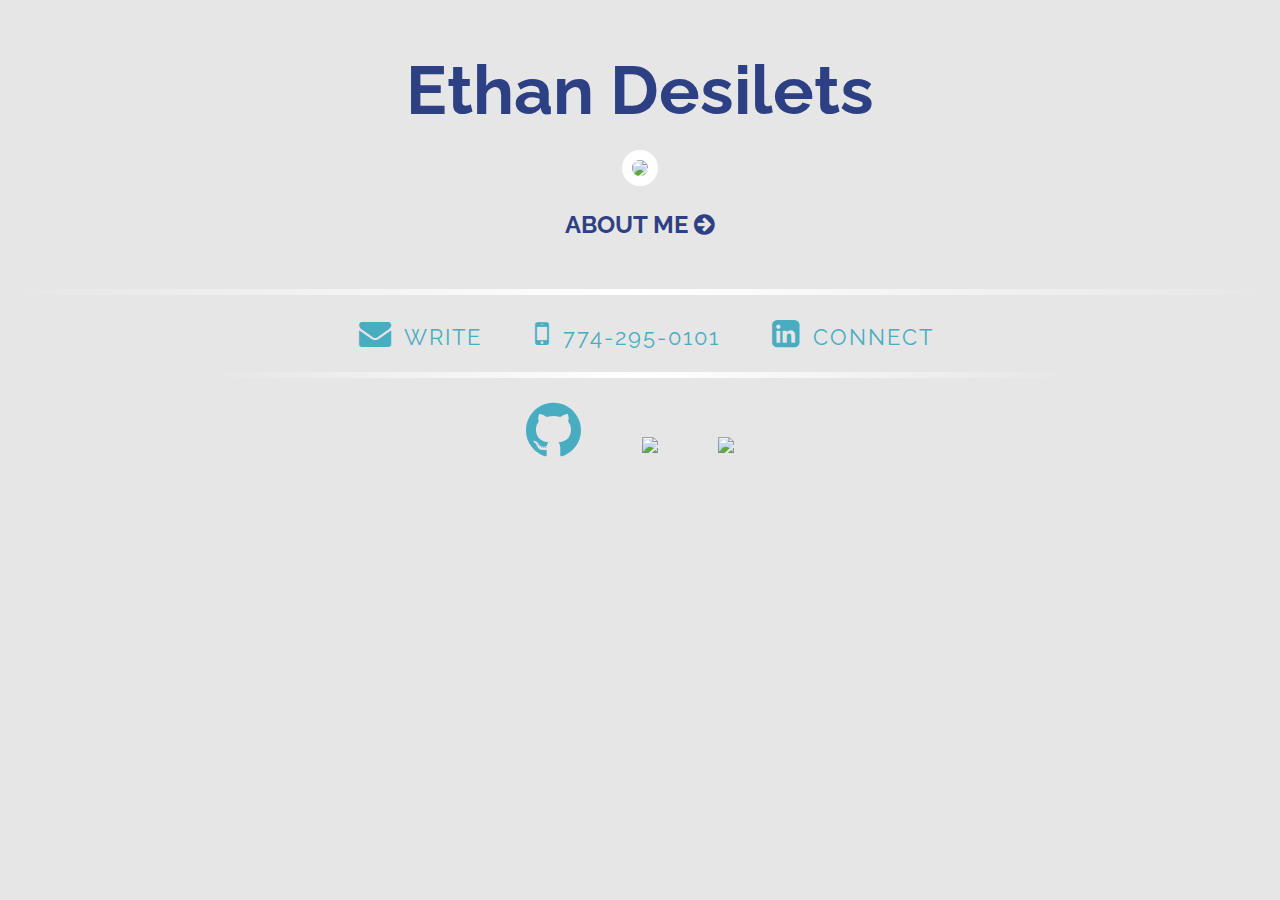
==== commit 995a0720: "Altered animation" ====
--- a/index.html
+++ b/index.html
@@ -33,7 +33,7 @@
 
 		<article class ="aboutme">
 			<p>
-			<span class="casedrop">M</span>y name is Ethan Desilets and I have a passion for computers. I would describe myself as a driven, hardworking, and determined individual. For as long as I can remember, I have always been curious about how things operate. When I was younger I was always playing with a screwdriver, taking my electronics apart and trying to determine how they functioned. This desire to understand how the world around me worked followed me throughout my schooling.
+			<span class="casedrop">M</span>y name is Ethan Desilets and I have a passion for computers. I would describe myself as a driven, hardworking, and determined individual. For as long as I can remember, I have always been curious about how things operate. When I was younger I was always playing with a screwdriver, taking my electronics apart and trying to determine how they functioned. This desire to understand how the world around me worked followed me throughout my&nbsp;schooling.
 			</p>
 			<p>
 			I attended Blackstone Valley Regional Vocational High School where I pursued curriculum in metal fabrication. This program introduced me to Computer Aided Drafting (CAD) and various other components of the world of manufacturing. While in high school, I was part of the robotics team and this is where I found a deep passion for electronics and computers. Sure I loved fabricating and creating parts for the robot, but I found myself more intrigued by the programming of the machine. Despite this interest, I pursed CAD certification at Quinsigamond Community College and joined the work force.
@@ -45,7 +45,7 @@
 			I have taken it upon myself to learn as much as I possibly could about programming. This self-education began when I purchased a Raspberry PI in order to become more proficient in Linux systems. I have also participated in multiple online code schools that have expanded my knowledge of Ubuntu, Git-Hub, and other programming environments. I recently created an IOT (internet of things) project. The goal of this system is to create a wireless boiler temperature monitor to be used on external boilers. The hardware I chose for this project is an ESP8266 chip that is programmed by the Arduino IDE to read two thermometers and control 8 relays. The data is sent via MQTT protocol to my Raspberry PI which is a MQTT Broker with "Node.js" installed. The raspberry PI hosts the web page which contains CSS, jQuery, and html. I have not yet set up a DNS for my external IP. 
 			</p>
 			<p>
-			I know that the next step towards a successful future for me is attendance at General Assembly. I want to work with my passion every day and enjoy what I do. I am prepared to work hard and succeed at your academic institution. Thank you for taking the time to learn more about me and I look forward to hearing from you.
+			I know that the next step towards a successful future for me is attendance at General Assembly. I want to work with my passion every day and enjoy what I do. I am prepared to work hard and succeed at your academic institution. Thank you for taking the time to learn more about me and I look forward to hearing from&nbsp;you.
 			</p>
 			<p>
 			Thank you,<br />
@@ -59,33 +59,47 @@
 
 		<div class="info">
 			<a href="mailto:erdesi90562@gmail.com"><i class="fa fa-envelope"></i><span class="smaller">WRITE</span></a>
+			&nbsp;&nbsp;&nbsp;
+
 			<a><i class="fa fa-mobile"></i><span class="smaller">774-295-0101</span></a> 
+			&nbsp;&nbsp;&nbsp;
+
 			<a href="https://www.linkedin.com/pub/ethan-desilets/5b/364/8b2" target="_blank"><i class="fa fa-linkedin-square"></i><span class="smaller">CONNECT</span></a>
 		</div>
 		<span class="sexy_bottom_line"></span>
 		<div class="history">
 			<a href="https://github.com/erdesi90562" target="_blank"><i class="fa fa-github fa-4x"></i></a>
+			&nbsp;&nbsp;&nbsp;&nbsp;&nbsp;&nbsp;&nbsp;&nbsp;
+
 			<a href="https://www.codecademy.com/erdesi90562" target="_blank"><img src="http://s3.amazonaws.com/codecademy-blog/assets/logo_blue_dark.png"></a>
+			&nbsp;&nbsp;&nbsp;
+
 			<a href="https://www.codeschool.com/users/1799180" target="_blank"><img src="https://d1tijy5l7mg5kk.cloudfront.net/assets/meta/og-avatar-924111135a76cec9a4bfbb02d1efa0cf.png"></a>
 		</div>
 
 		<script>
-			var clickCount = 1;
+		var clickCount = 1;
 			
-			$('.pro-image img').on("click", function () {
+		$('.pro-image img, .pro-image h2').on("click", function () {
 				
-				clickCount++;
+			clickCount++;
 				
 				if (clickCount%2 == 0){
 					$(".pro-image img").animate({height: "175px", borderWidth: 5},3075);
+					$(".aboutme").animate({height: "1000px", opacity: "1" },3075);
 					$(".aboutme").css("display","block");
-					// $(".info, .history, h1, h5, .sexy_bottom_line, .sexy_top_line").css("display","none");
-				}else {
-					$(".pro-image img").animate({height: "400px", padding: "0px 0 0 0"},3075);
-					$(".aboutme").css("display","none");
-					// $(".info, .history, h1, h5, .sexy_top_line, .sexy_bottom_line").css("display","block");
 				}
-			});
+				
+				else {
+					$(".pro-image img").animate({height: "400px", padding: "0px 0 0 0", opacity: "1"},3075);
+					$(".aboutme").animate({height: "0px", opacity: "0" },3075);
+				}
+				
+				});
+
+		$('.pro-image img, .pro-image h2').hover(function() {
+			$(this).css('cursor','pointer');
+		});
 		</script>
 	</body>
 </html>
--- a/css.css
+++ b/css.css
@@ -2,25 +2,41 @@
 body{
 	color:#2d4084;
 	background: #e6e6e6;
-	font-family: 'Raleway', sans-serif !important;
+	font-family: 'Raleway', sans-serif;
 }
+
+a {
+	text-decoration: none;
+	color: #48ADC1;
+	text-transform: uppercase;
+	letter-spacing: 1px;
+}
+
+a:hover {
+	color:#2D4084;
+	-webkit-transition: color 500ms linear;
+	-moz-transition: color 500ms linear;
+	-o-transition: color 500ms linear;
+	-ms-transition: color 500ms linear;
+	transition: color 500ms linear;
+	text-decoration: none;
+}
+
 /* ************************** */
 
 /* My name */
 h1 {
 	text-align:center;
 	font-size: 4.25em;
-	margin: 75px 1px 10px 1px;
+	margin: 50px 0px 20px 0px;
 }
 /* ************************** */
 
 .pro-image {
-	display:flex; /* don't forget this */
-	justify-content:center; /* interesting */
-	-webkit-content:center;
-	align-items:center; /* interesting */
-	-webkit-align-items: center;
-	margin: 0 auto;
+	text-align: center;
+}
+.pro-image img, .pro-image h2 {
+	cursor: pointer;
 }
 .pro-image img{
 	border-radius:100%;
@@ -29,6 +45,11 @@
 }
 /* Text that says "About me" */
 h2 {
+	text-transform: uppercase;
+	text-align: center;
+}
+
+h5 {
 	text-align: center;
 	font-size: 1.2em;
 	margin: 0;
@@ -36,11 +57,34 @@
 }
 /* ************************** */
 
+/* About me */
+.aboutme {
+	margin: auto;
+	padding: 10px 0 20px 0;
+	display: none;
+	text-align: left;
+	font-size: 1em;
+	max-width: 600px;
+	height:0px;
+	overflow:hidden;
+	opacity:0;
+}
+
+.casedrop {
+	float: left;
+	line-height: 50px;
+	font-size: 4em;
+	color:#48ADC1;
+	font-weight: bolder;
+	margin: 2px 0px 0px 0px;
+}
+
+/* ************************** */
 .sexy_top_line{ 
-    display:block;
-    height: 6px;
-    background: linear-gradient(-90deg, #e6e6e6, white, #e6e6e6);
-    margin: 50px 0px 0px;
+	display:block;
+	height: 6px;
+	background: linear-gradient(-90deg, #e6e6e6, #FFFFFF, #e6e6e6);
+	margin: 50px 0px 0px;
 }
 
 /* Divider "info" Phone number and email */
@@ -48,6 +92,11 @@
 	text-align: center;
 	font-size: 2em;
 	margin: 20px 0px 20px 0px;
+}
+.smaller {
+	font-size: 70%;
+	letter-spacing: 2px;
+	/*unsure if I like this*/
 }
 div.info i {
 	padding: 0 1% 0 1% ;
@@ -59,32 +108,23 @@
 /* ************************** */
 
 .sexy_bottom_line{ 
-    display:block;
-    height: 6px;
-    background: linear-gradient(-90deg, #e6e6e6, white, #e6e6e6);
-    margin: 0px 16%;
+	display:block;
+	height: 6px;
+	background: linear-gradient(-90deg, #e6e6e6, white, #e6e6e6);
+	margin: 0px 16%;
 }
+
 /* Divider "history" formatting start */
 .history {
 	/* display: inline-block; */
 	text-align: center;
 	margin: 20px 0px;
 }
+.history a {
+	color: #48ADC1;
+}
 div.history img {
 	height: 50px;
 	padding: 0 20px 0 20px;
 }
-/* ************************** */
-
-/* aboutme div control */
-.aboutme {
-	margin: auto;
-	padding: 10px 0 20px 0;
-	display: none;
-	text-align: center;
-	font-size: 1.5em;
-	max-width: 61%;
-}
-.aboutme h2 {
-	margin: 1%;
-}+/* ************************** */